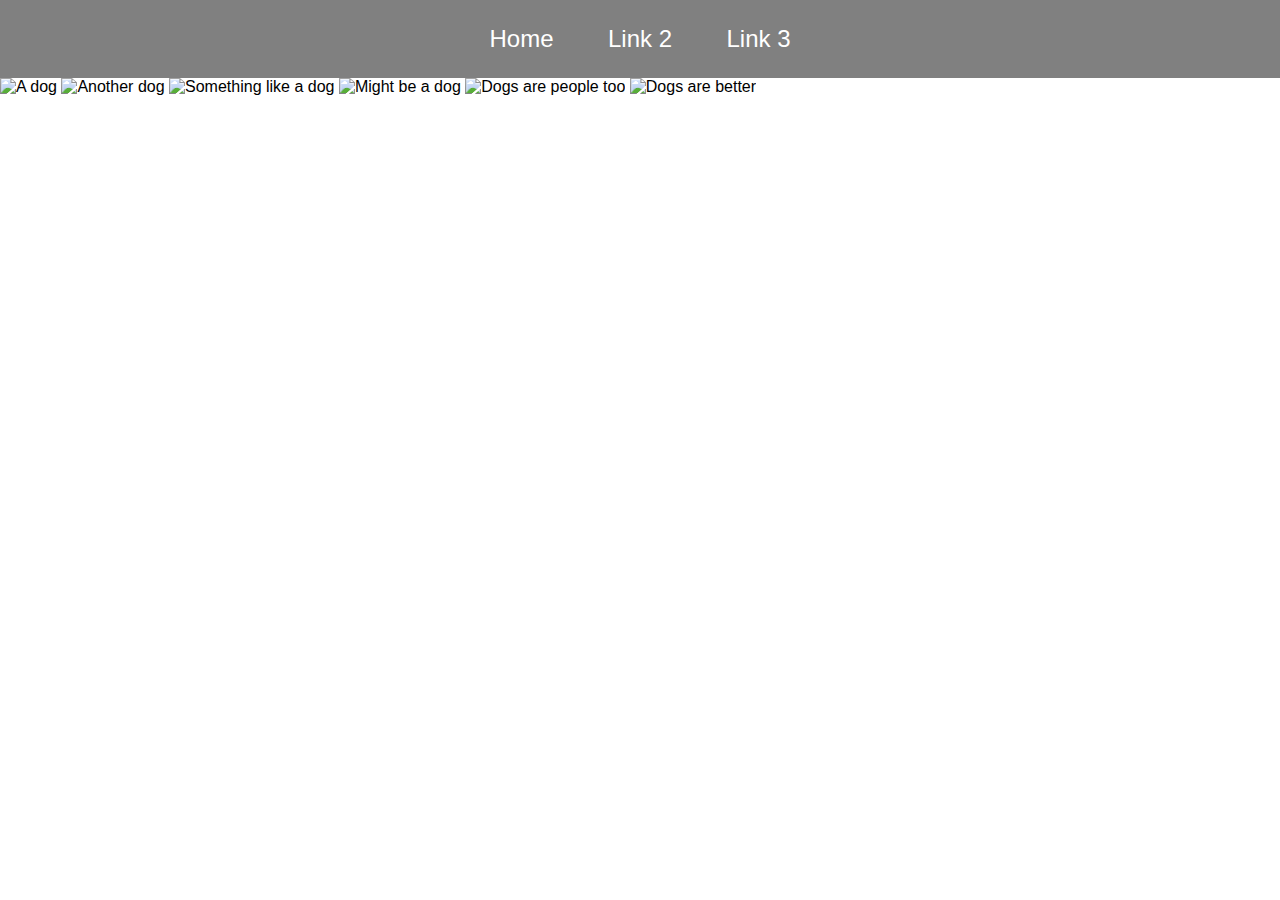
==== index.html @ 68153d15 "Add files via upload" ====
<!DOCTYPE html>
<html lang="en" dir="ltr">
    <head>
        <meta charset="utf-8">
        <title>Gallery</title>
        <link rel="stylesheet" href="styles.css" type="text/css">

    </head>
    <body>

        <nav>
            <a href="flexbox.html">Home</a>
            <a href="">Link 2</a>
            <a href="">Link 3</a>
        </nav>


                <img src="img/1.jpg" alt="A dog">

                <img src="img/2.jpg" alt="Another dog">

                <img src="img/3.jpeg" alt="Something like a dog">

                <img src="img/4.jpeg" alt="Might be a dog">

                <img src="img/5.jpeg" alt="Dogs are people too">

                <img src="img/6.jpg" alt="Dogs are better">

    </body>
</html>
---- styles.css ----
body{
    padding:0;
    margin:0;
    font-family: helvetica,
    sans-serif;
}

nav{
    background: grey;
    /* height: 60px; */
    text-align: center;
}

nav a{
    text-align: center;
    color:white;
    font-size: 1.5em;
    padding:15px;
    margin:10px;
    display: inline-block;
    text-decoration: none;
}
nav a:hover{
    text-decoration: underline;
}

.flexbox{
    display: flex;
    flex-wrap: wrap;
    flex-direction: row;
}
.flexItem{
    flex-basis: 300px;
    flex-grow: 2;
    margin: 2px;
}
/* .grow{
    flex-grow: ;
} */
img{
    width: 100%;
}
@media screen and (min-width: 700px) {
        .flexItem{
            height:400px;
            object-fit: cover;
        }
}
/* Bottom img gets too big after 1600px */
@media screen and (min-width: 1600px) {
        .flexItem{
            flex-basis: 30%;
            height:400px;
        }
}
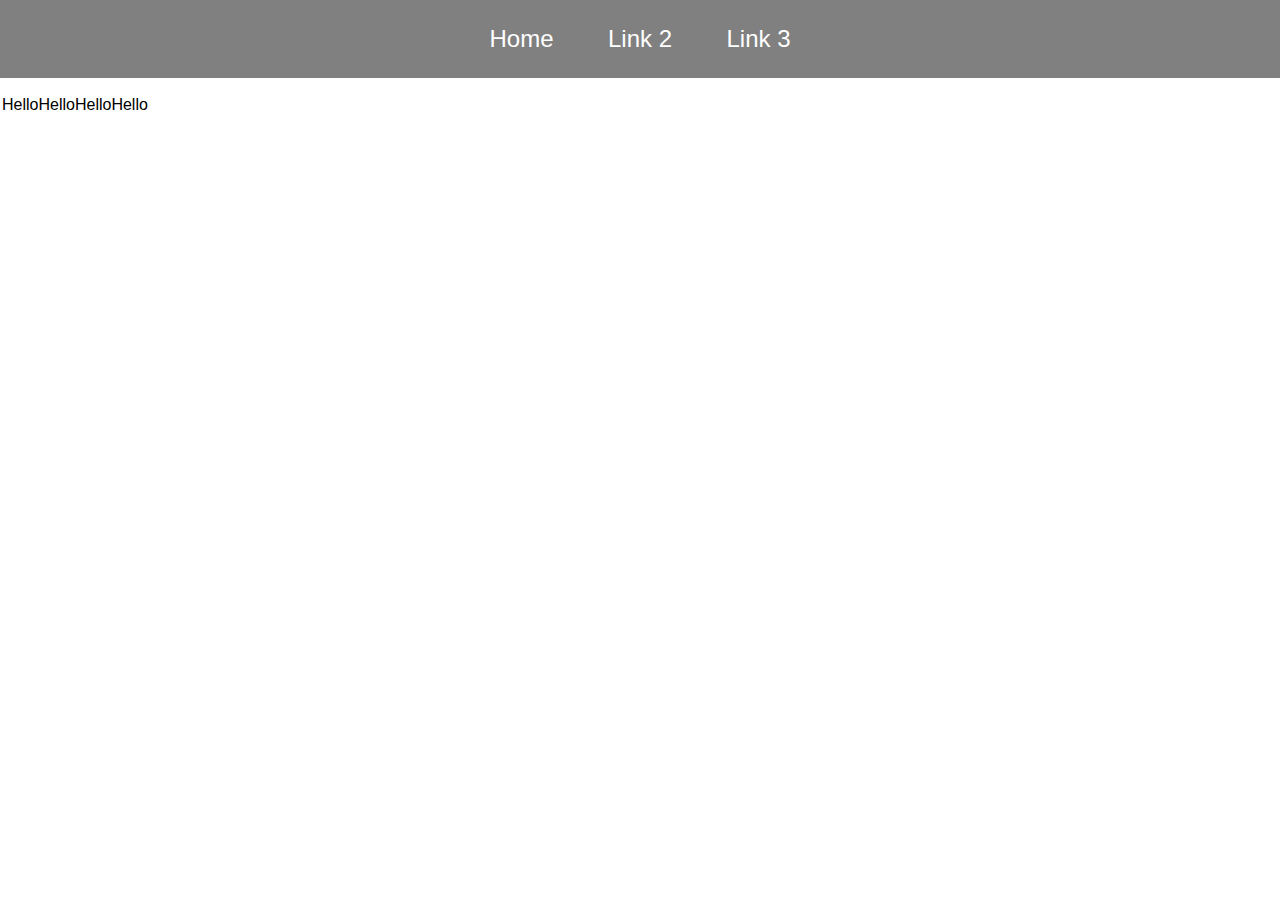
==== commit af0687ad: "Add files via upload" ====
--- a/index.html
+++ b/index.html
@@ -9,23 +9,28 @@
     <body>
 
         <nav>
-            <a href="flexbox.html">Home</a>
+            <a href="index.html">Home</a>
             <a href="">Link 2</a>
             <a href="">Link 3</a>
         </nav>
 
+              <main>
+                <div class="flexItem">
+                  <p>Hello</p>
+                </div>
 
-                <img src="img/1.jpg" alt="A dog">
+                <div class="flexItem">
+                  <p>Hello</p>
+                </div>
 
-                <img src="img/2.jpg" alt="Another dog">
+                <div class="flexItem">
+                  <p>Hello</p>
+                </div>
 
-                <img src="img/3.jpeg" alt="Something like a dog">
+                <div class="flexItem">
+                  <p>Hello</p>
+                </div>
 
-                <img src="img/4.jpeg" alt="Might be a dog">
-
-                <img src="img/5.jpeg" alt="Dogs are people too">
-
-                <img src="img/6.jpg" alt="Dogs are better">
-
+              </main>
     </body>
 </html>
--- a/styles.css
+++ b/styles.css
@@ -24,32 +24,48 @@
     text-decoration: underline;
 }
 
-.flexbox{
+main{
+maring:20px auto;
+display: flex;
+flex-wrap: wrap;
+}
+
+  }
+.flexItem{
+    flex-basis: 300px;
+    flex-grow: 2;
+    margin: 2px;
+    background: yellow;
+    padding: 30px;
+}
+
+main{
     display: flex;
     flex-wrap: wrap;
     flex-direction: row;
 }
-.flexItem{
+main{
     flex-basis: 300px;
     flex-grow: 2;
     margin: 2px;
 }
-/* .grow{
-    flex-grow: ;
-} */
+
 img{
     width: 100%;
+    display: block;
+    margin: 1% auto;
+    border: 0;
 }
 @media screen and (min-width: 700px) {
-        .flexItem{
-            height:400px;
-            object-fit: cover;
+
+        img{
+          display: inline;
+          width: 30%;
         }
 }
-/* Bottom img gets too big after 1600px */
-@media screen and (min-width: 1600px) {
-        .flexItem{
-            flex-basis: 30%;
-            height:400px;
-        }
+
+@media screen and (min-width: 1300px) {
+    img{
+
+    }
 }
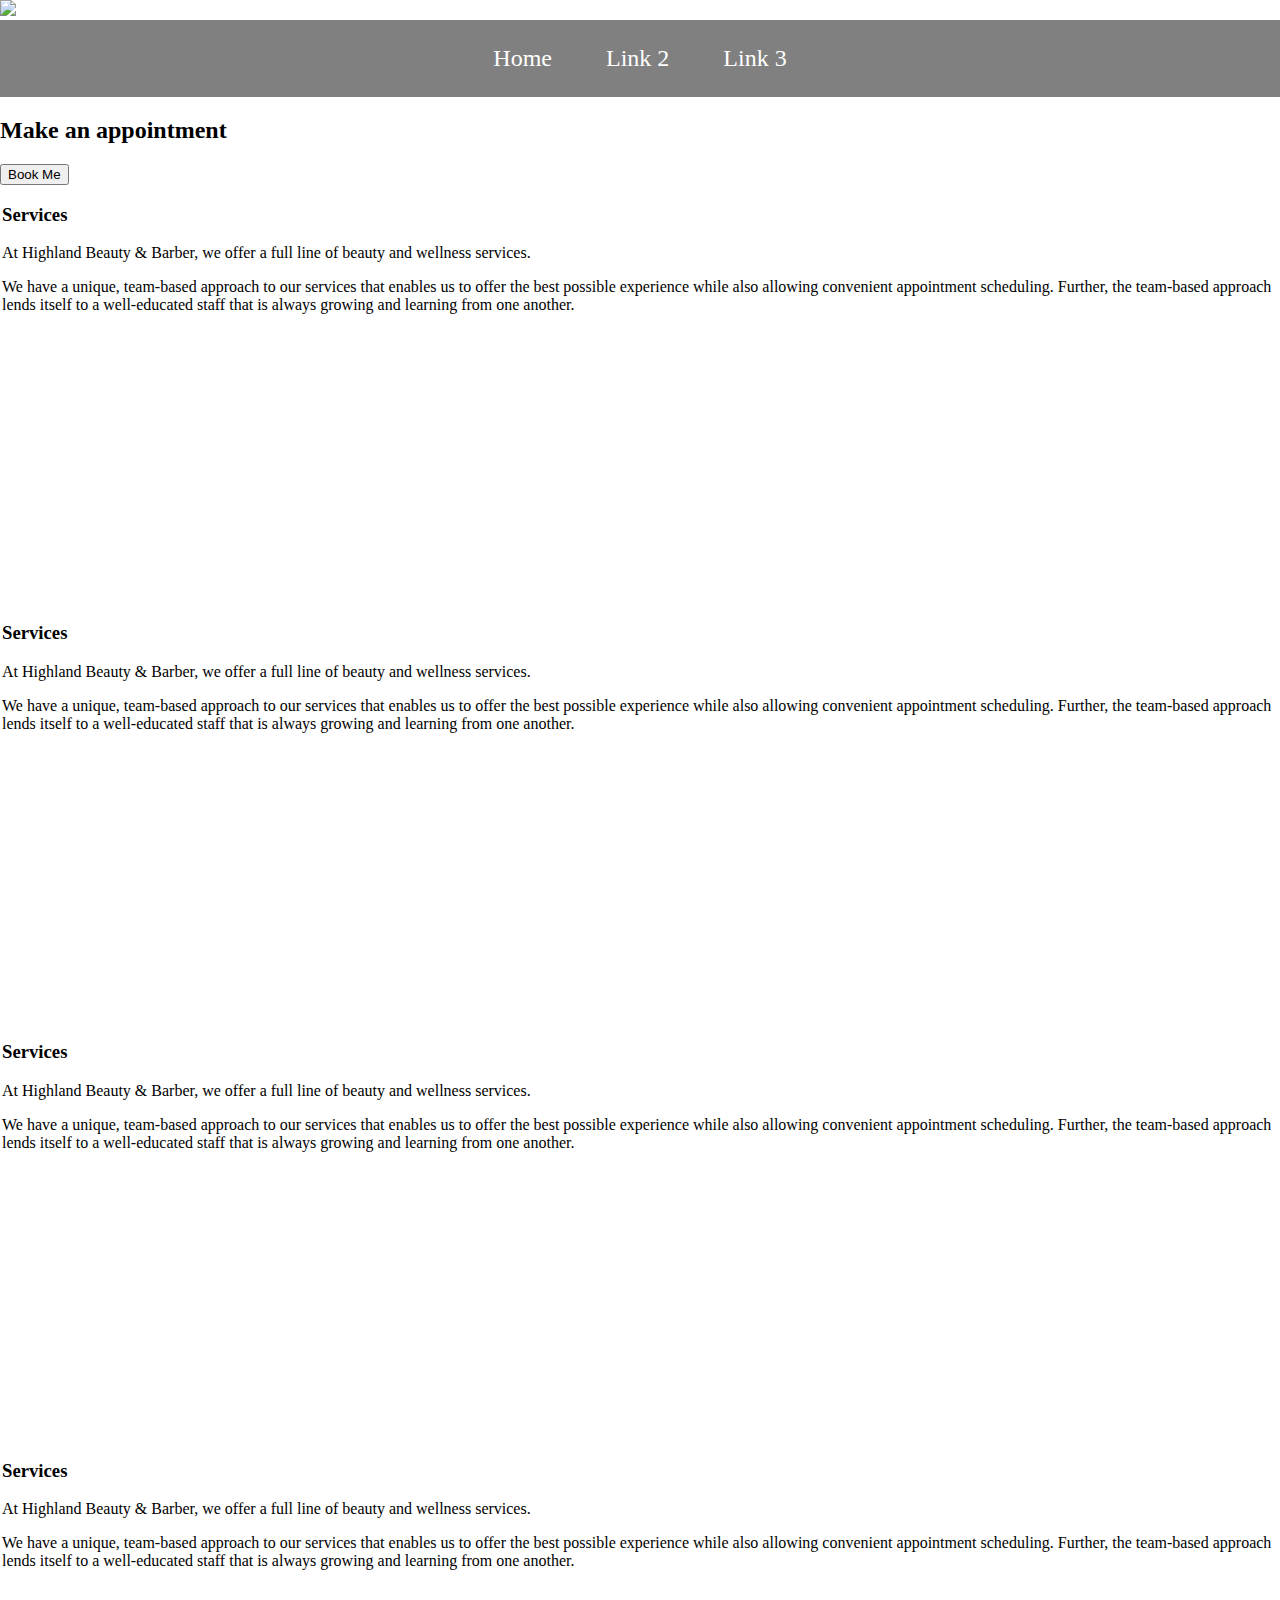
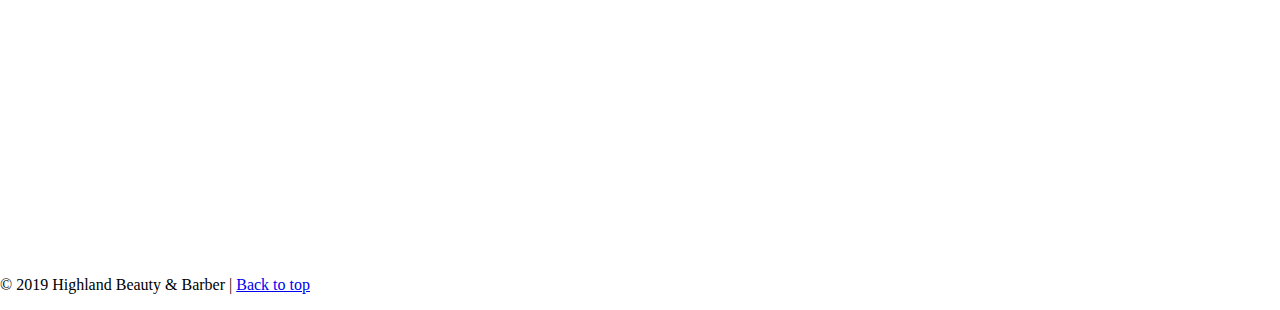
==== commit 1a8097bb: "Add files via upload" ====
--- a/index.html
+++ b/index.html
@@ -3,34 +3,58 @@
     <head>
         <meta charset="utf-8">
         <title>Gallery</title>
-        <link rel="stylesheet" href="styles.css" type="text/css">
+        <link rel="stylesheet" href="styles.css"
+        type="text/css">
 
     </head>
     <body>
+
+        <img src="high.png">
+
+
 
         <nav>
             <a href="index.html">Home</a>
             <a href="">Link 2</a>
             <a href="">Link 3</a>
         </nav>
+        <div class="hero">
 
+          <h2>Make an appointment</h2>
+          <button>Book Me</button>
+        </div>
               <main>
                 <div class="flexItem">
-                  <p>Hello</p>
+                  <h3>Services</h3>
+                  <p>At Highland Beauty & Barber, we offer a full line of beauty and wellness services.</p>
+
+                  <p>We have a unique, team-based approach to our services that enables us to offer the best possible experience while also allowing convenient appointment scheduling. Further, the team-based approach lends itself to a well-educated staff that is always growing and learning from one another.</p>
                 </div>
 
                 <div class="flexItem">
-                  <p>Hello</p>
+                  <h3>Services</h3>
+                  <p>At Highland Beauty & Barber, we offer a full line of beauty and wellness services.</p>
+
+                  <p>We have a unique, team-based approach to our services that enables us to offer the best possible experience while also allowing convenient appointment scheduling. Further, the team-based approach lends itself to a well-educated staff that is always growing and learning from one another.</p>
                 </div>
 
                 <div class="flexItem">
-                  <p>Hello</p>
+                  <h3>Services</h3>
+                  <p>At Highland Beauty & Barber, we offer a full line of beauty and wellness services.</p>
+
+                  <p>We have a unique, team-based approach to our services that enables us to offer the best possible experience while also allowing convenient appointment scheduling. Further, the team-based approach lends itself to a well-educated staff that is always growing and learning from one another.</p>
                 </div>
 
                 <div class="flexItem">
-                  <p>Hello</p>
+                  <h3>Services</h3>
+                  <p>At Highland Beauty & Barber, we offer a full line of beauty and wellness services.</p>
+
+                  <p>We have a unique, team-based approach to our services that enables us to offer the best possible experience while also allowing convenient appointment scheduling. Further, the team-based approach lends itself to a well-educated staff that is always growing and learning from one another.</p>
                 </div>
 
               </main>
+              <footer>
+                <p>© 2019 Highland Beauty & Barber | <a href="#"> Back to top</p>
+              </footer>
     </body>
 </html>
--- a/styles.css
+++ b/styles.css
@@ -1,8 +1,6 @@
 body{
     padding:0;
     margin:0;
-    font-family: helvetica,
-    sans-serif;
 }
 
 nav{
@@ -24,48 +22,32 @@
     text-decoration: underline;
 }
 
-main{
-maring:20px auto;
-display: flex;
-flex-wrap: wrap;
+.flexbox{
+    display: flex;
+    flex-wrap: wrap;
+    flex-direction: row;
 }
-
-  }
 .flexItem{
     flex-basis: 300px;
     flex-grow: 2;
     margin: 2px;
-    background: yellow;
-    padding: 30px;
 }
-
-main{
-    display: flex;
-    flex-wrap: wrap;
-    flex-direction: row;
-}
-main{
-    flex-basis: 300px;
-    flex-grow: 2;
-    margin: 2px;
-}
-
+/* .grow{
+    flex-grow: ;
+} */
 img{
     width: 100%;
-    display: block;
-    margin: 1% auto;
-    border: 0;
 }
 @media screen and (min-width: 700px) {
-
-        img{
-          display: inline;
-          width: 30%;
+        .flexItem{
+            height:400px;
+            object-fit: cover;
         }
 }
-
-@media screen and (min-width: 1300px) {
-    img{
-
-    }
+/* Bottom img gets too big after 1600px */
+@media screen and (min-width: 1600px) {
+        .flexItem{
+            flex-basis: 30%;
+            height:400px;
+        }
 }
